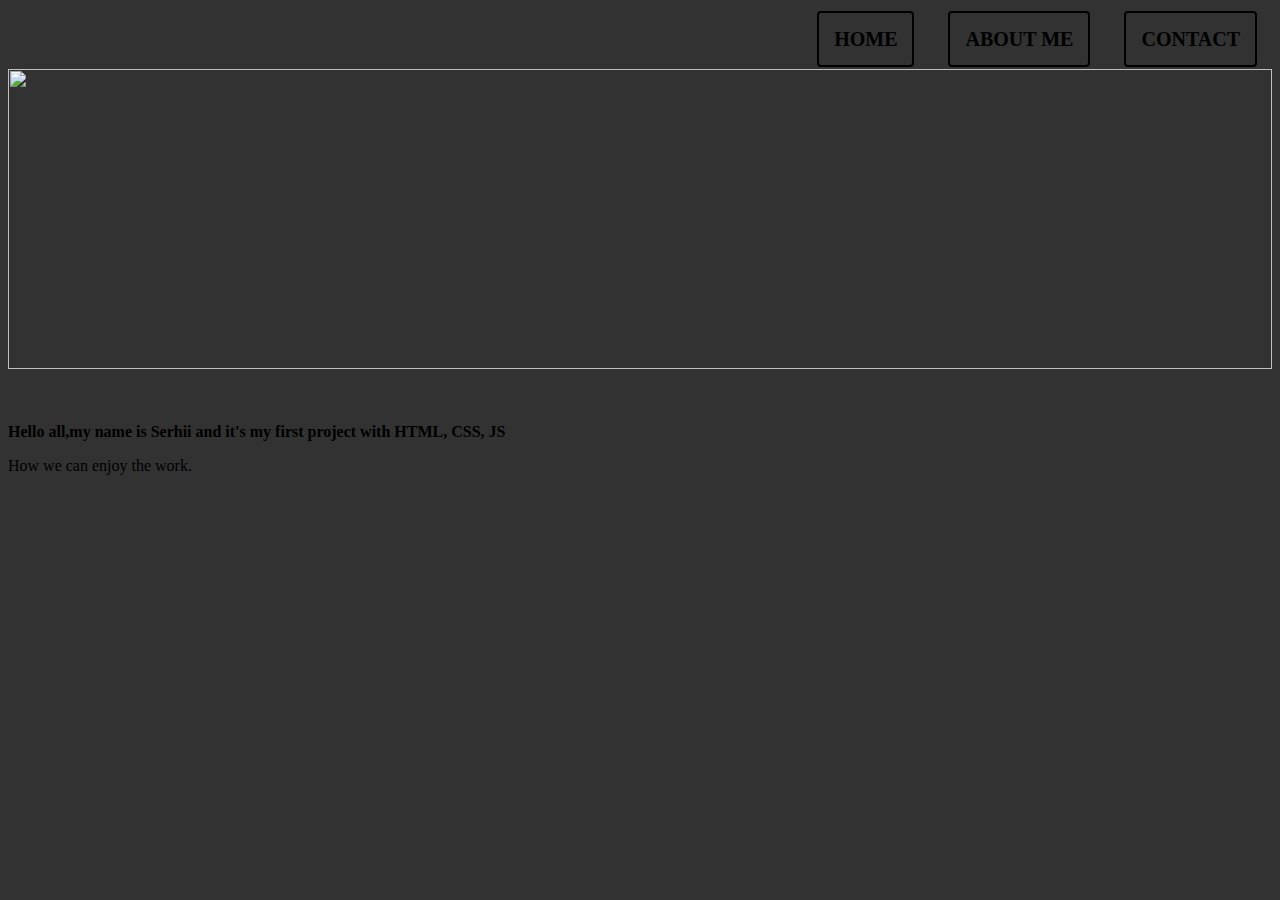
==== index.html @ a8538fd2 "first version of my project" ====
<!DOCTYPE html>
<html>
<head>
	<meta charset="UTF-8">	
	<link rel="stylesheet" type="text/css" href="/style.html/style.css">
	<link rel="shortcut icon" href="favicon.ico" type="image/x-icon">
	<link rel="icon" href="favicon.ico" type="image/x-icon">
	<title>Portfolio</title>
</head>
<body>
	<header class='header-of-main-page'>
			<a href="/index.html">home</a>
			<a href="/templates.html/about_me.html">About me</a>
			<a href="/templates.html/contact.html">Contact</a></br>
			<center><img src="atmosfera.jpg" width="100%" height="300px" vspace="18"></br>
				
		</center>
	</header>
	<article>
		<p><b>Hello all,my name is Serhii and it's my first project with HTML, CSS, JS</b> </p>
		<p>How we can enjoy the work.</p>
			
		</p>
	</article>
</body>
</html>
---- style.html/style.css ----
.header-of-main-page{
	text-align: right;
	height: auto;
	padding: 20px 0;
}
.header-of-main-page a{	
	text-transform: uppercase;
	text-decoration: none;
	color: #000;
	padding: 15px;
	border: #000 2px solid;
	border-radius: 4px;
	font-size: 20px;
	font-weight: bold;
	margin: 0px 15px;
	
}
.header-of-main-page a:visited,
.header-of-main-page a:hover,
.header-of-main-page a:link,
.header-of-main-page a:active{
	color: #000; }

 body
{

	background: rgb(50, 50, 50)
}
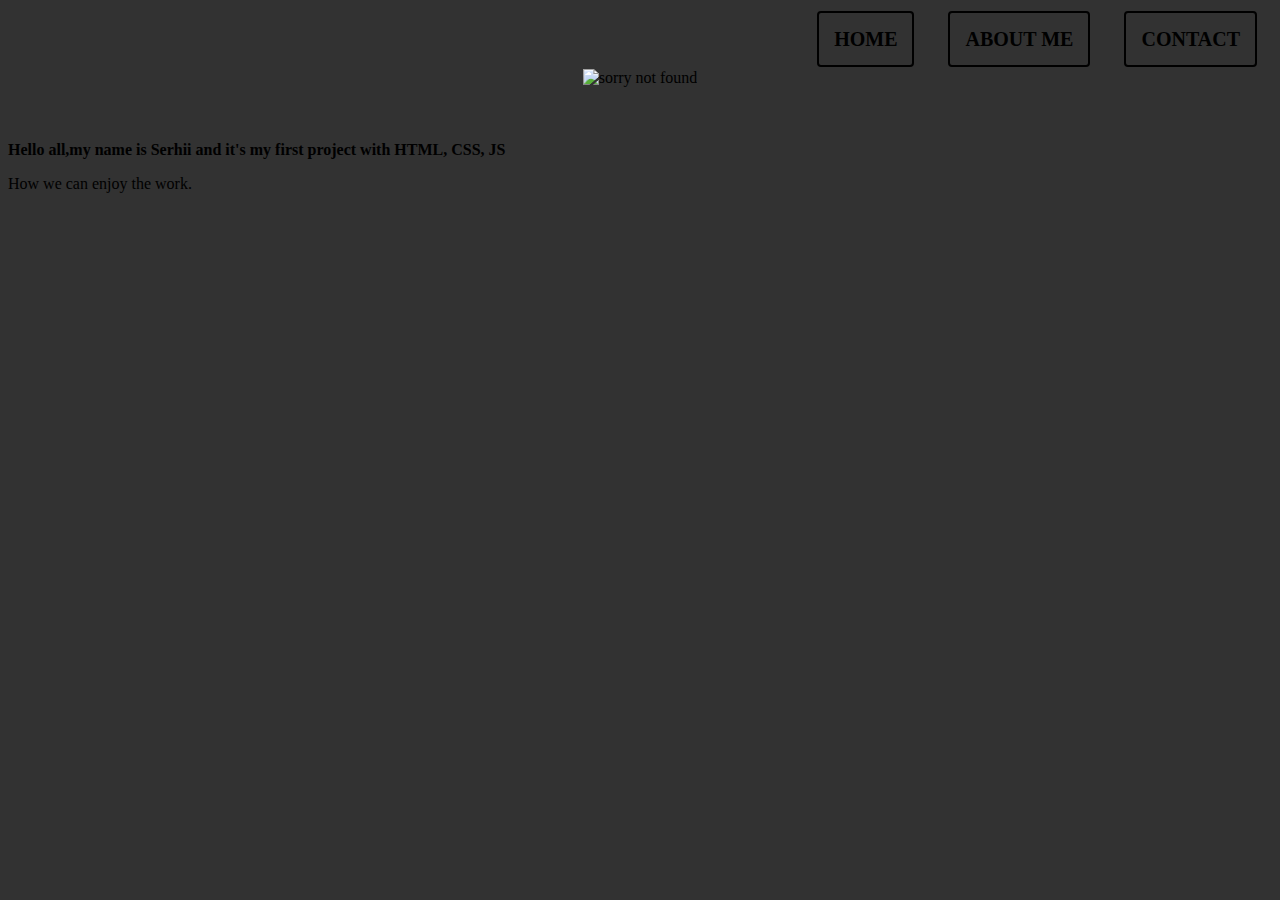
==== commit ceb56473: "bag" ====
--- a/index.html
+++ b/index.html
@@ -2,17 +2,17 @@
 <html>
 <head>
 	<meta charset="UTF-8">	
-	<link rel="stylesheet" type="text/css" href="/style.html/style.css">
+	<link rel="stylesheet" type="text/css" href="style.html/style.css">
 	<link rel="shortcut icon" href="favicon.ico" type="image/x-icon">
 	<link rel="icon" href="favicon.ico" type="image/x-icon">
 	<title>Portfolio</title>
 </head>
 <body>
 	<header class='header-of-main-page'>
-			<a href="/index.html">home</a>
-			<a href="/templates.html/about_me.html">About me</a>
-			<a href="/templates.html/contact.html">Contact</a></br>
-			<center><img src="atmosfera.jpg" width="100%" height="300px" vspace="18"></br>
+			<a href="index.html">home</a>
+			<a href="templates.html/about_me.html">About me</a>
+			<a href="templates.html/contact.html">Contact</a><br>
+			<center><img src="atmosfera.jpg" alt="sorry not found" width="100%" height="300px" vspace="18"><br>
 				
 		</center>
 	</header>
@@ -20,7 +20,6 @@
 		<p><b>Hello all,my name is Serhii and it's my first project with HTML, CSS, JS</b> </p>
 		<p>How we can enjoy the work.</p>
 			
-		</p>
 	</article>
 </body>
 </html>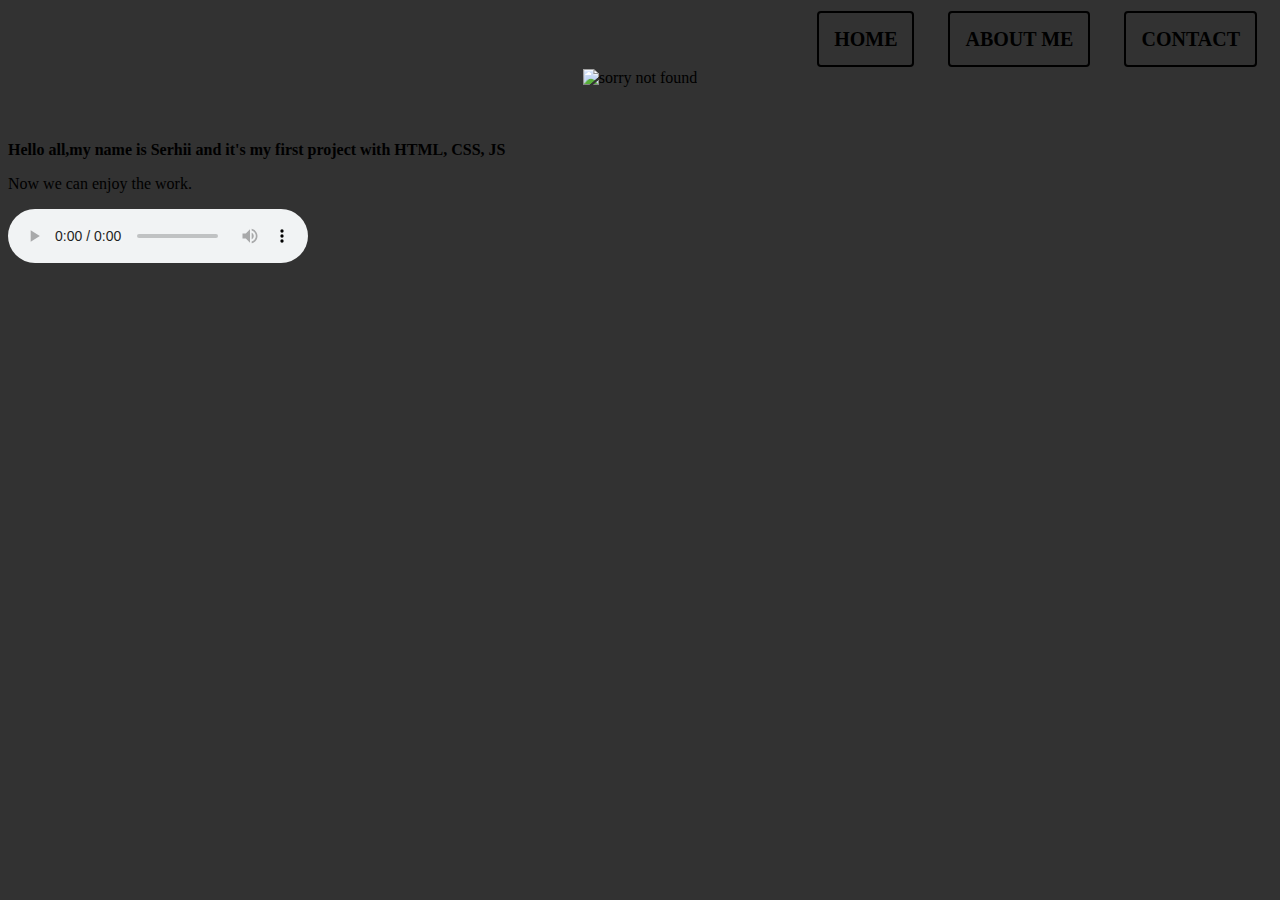
==== commit 1264b169: "Initial commit" ====
--- a/index.html
+++ b/index.html
@@ -12,13 +12,15 @@
 			<a href="index.html">home</a>
 			<a href="templates.html/about_me.html">About me</a>
 			<a href="templates.html/contact.html">Contact</a><br>
-			<center><img src="atmosfera.jpg" alt="sorry not found" width="100%" height="300px" vspace="18"><br>
-				
-		</center>
+			<center><img src="atmosfera.jpg" alt="sorry not found" height="300" vspace="18"><br>
+				</center>
 	</header>
 	<article>
 		<p><b>Hello all,my name is Serhii and it's my first project with HTML, CSS, JS</b> </p>
-		<p>How we can enjoy the work.</p>
+		<p>Now we can enjoy the work.</p>
+		<audio src="leningrad.mp3" controls="controls">
+</audio>
+
 			
 	</article>
 </body>
